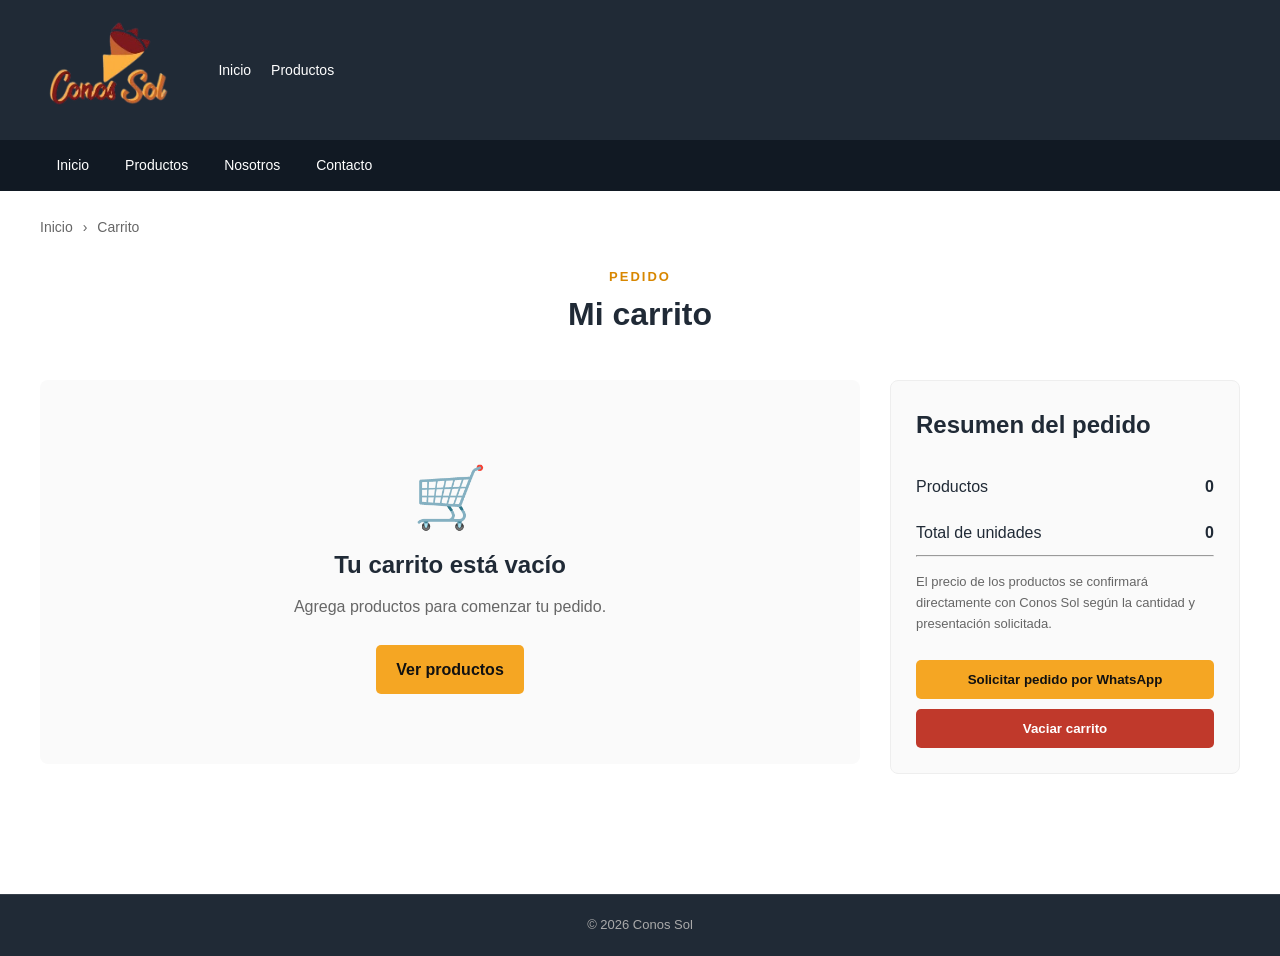
==== pages/carrito.html @ 16136f0b "Organizar archivos para GitHub Pages" ====
<!DOCTYPE html>
<html lang="es">

<head>

    <meta charset="UTF-8">

    <meta
        name="viewport"
        content="width=device-width, initial-scale=1.0"
    >

    <title>Carrito | Conos Sol</title>

    <link
        rel="stylesheet"
        href="../css/style.css"
    >

</head>


<body>

    <header class="header">

        <div class="header-container">

            <a href="../index.html">

                <img
                    src="../img/logo.png"
                    alt="Conos Sol"
                    class="logo"
                >

            </a>


            <nav class="header-actions">

                <a href="../index.html">
                    Inicio
                </a>

                <a href="productos.html">
                    Productos
                </a>

            </nav>

        </div>

    </header>


    <nav class="main-nav">

        <div class="nav-container">

            <a href="../index.html">
                Inicio
            </a>

            <a href="productos.html">
                Productos
            </a>

            <a href="nosotros.html">
                Nosotros
            </a>

            <a href="contacto.html">
                Contacto
            </a>

        </div>

    </nav>


    <main class="cart-page">

        <div class="breadcrumb">

            <a href="../index.html">
                Inicio
            </a>

            <span>
                ›
            </span>

            <span>
                Carrito
            </span>

        </div>


        <div class="section-title">

            <span>
                PEDIDO
            </span>

            <h1>
                Mi carrito
            </h1>

        </div>


        <div class="cart-layout">


            <section>

                <div
                    id="cartItems"
                    class="cart-items"
                >
                    <!-- JavaScript -->
                </div>


                <div
                    id="emptyCart"
                    class="empty-cart"
                >

                    <div>
                        🛒
                    </div>

                    <h2>
                        Tu carrito está vacío
                    </h2>

                    <p>
                        Agrega productos para comenzar tu pedido.
                    </p>

                    <a
                        href="productos.html"
                        class="btn-primary"
                    >
                        Ver productos
                    </a>

                </div>

            </section>


            <aside class="cart-summary">

                <h2>
                    Resumen del pedido
                </h2>


                <div class="summary-row">

                    <span>
                        Productos
                    </span>

                    <strong id="summaryQuantity">
                        0
                    </strong>

                </div>


                <div class="summary-row">

                    <span>
                        Total de unidades
                    </span>

                    <strong id="summaryUnits">
                        0
                    </strong>

                </div>


                <hr>


                <p class="order-note">
                    El precio de los productos se confirmará
                    directamente con Conos Sol según la cantidad
                    y presentación solicitada.
                </p>


                <button
                    onclick="generarPedidoWhatsApp()"
                    class="btn-primary full-button"
                >
                    Solicitar pedido por WhatsApp
                </button>


                <button
                    onclick="vaciarCarrito()"
                    class="btn-danger full-button"
                >
                    Vaciar carrito
                </button>

            </aside>

        </div>

    </main>


    <footer class="footer">

        <div class="footer-bottom">

            <p>
                © 2026 Conos Sol
            </p>

        </div>

    </footer>


    <script src="../js/script.js"></script>

</body>

</html>
---- css/style.css ----
/* =========================================================
   CONOS SOL
   ESTILOS GENERALES
========================================================= */

* {
    margin: 0;
    padding: 0;
    box-sizing: border-box;
}


:root {

    --primary: #f5a623;
    --primary-dark: #d88700;

    --dark: #202a36;
    --dark-2: #303b48;

    --cream: #fff8ec;

    --brown: #71351f;

    --white: #ffffff;

    --gray: #666666;

    --light-gray: #eeeeee;

}


body {

    font-family:
        Arial,
        Helvetica,
        sans-serif;

    color: var(--dark);

    background: #ffffff;

    line-height: 1.6;

}


a {

    text-decoration: none;

    color: inherit;

}


button,
input,
textarea,
select {

    font-family: inherit;

}


/* =========================================================
   HEADER
========================================================= */

.header {

    background: var(--dark);

    color: white;

}


.header-container {

    width: min(
        1400px,
        94%
    );

    margin: auto;

    min-height: 75px;

    display: flex;

    align-items: center;

    gap: 30px;

}


.logo {

    width: 150px;

    height: auto;

    object-fit: contain;

}


.logo-container {

    display: flex;

    align-items: center;

}


/* =========================================================
   BUSCADOR
========================================================= */

.search-container {

    flex: 1;

    display: flex;

    max-width: 700px;

}


.search-container input {

    width: 100%;

    padding: 14px;

    border: none;

    outline: none;

    font-size: 15px;

}


.search-container button {

    width: 60px;

    border: none;

    background: var(--primary);

    cursor: pointer;

    font-size: 20px;

}


.search-container button:hover {

    background: var(--primary-dark);

}


/* =========================================================
   ACCIONES HEADER
========================================================= */

.header-actions {

    display: flex;

    align-items: center;

    gap: 20px;

    white-space: nowrap;

}


.header-actions a {

    font-size: 14px;

}


.header-actions a:hover {

    color: var(--primary);

}


.cart-link {

    position: relative;

}


#cartCounter {

    background: var(--primary);

    color: #111;

    border-radius: 50%;

    min-width: 20px;

    height: 20px;

    display: inline-flex;

    align-items: center;

    justify-content: center;

    font-size: 12px;

    font-weight: bold;

}


/* =========================================================
   MENÚ
========================================================= */

.main-nav {

    background: #111923;

    color: white;

}


.nav-container {

    width: min(
        1400px,
        94%
    );

    margin: auto;

    display: flex;

    overflow-x: auto;

}


.nav-container a {

    padding: 14px 18px;

    white-space: nowrap;

    font-size: 14px;

}


.nav-container a:hover {

    background: var(--dark-2);

    color: var(--primary);

}


/* =========================================================
   HERO
========================================================= */

.hero {

    min-height: 500px;

    display: flex;

    align-items: center;

    background:

        linear-gradient(
            90deg,
            rgba(32, 42, 54, .95),
            rgba(32, 42, 54, .60)
        ),

        url("../img/conos.jpg");

    background-size: cover;

    background-position: center;

    color: white;

}


.hero-content {

    width: min(
        1400px,
        94%
    );

    margin: auto;

    max-width: 700px;

}


.hero-tag {

    color: var(--primary);

    font-weight: bold;

    letter-spacing: 2px;

}


.hero h1 {

    font-size: clamp(
        40px,
        6vw,
        70px
    );

    line-height: 1.1;

    margin: 15px 0;

}


.hero p {

    font-size: 19px;

    margin-bottom: 30px;

}


/* =========================================================
   BOTONES
========================================================= */

.btn-primary,
.btn-secondary,
.btn-danger {

    display: inline-flex;

    align-items: center;

    justify-content: center;

    border: none;

    padding: 12px 20px;

    border-radius: 5px;

    cursor: pointer;

    font-weight: bold;

    transition: .2s;

}


.btn-primary {

    background: var(--primary);

    color: #111;

}


.btn-primary:hover {

    background: var(--primary-dark);

    transform: translateY(-1px);

}


.btn-secondary {

    background: var(--dark);

    color: white;

}


.btn-secondary:hover {

    background: var(--dark-2);

}


.btn-danger {

    background: #c0392b;

    color: white;

}


.full-button {

    width: 100%;

    margin-top: 10px;

}


/* =========================================================
   SECCIONES
========================================================= */

.section {

    width: min(
        1400px,
        94%
    );

    margin: auto;

    padding: 70px 0;

}


.section-title {

    text-align: center;

    margin-bottom: 40px;

}


.section-title span,
.section-label {

    color: var(--primary-dark);

    font-weight: bold;

    font-size: 13px;

    letter-spacing: 2px;

}


.section-title h2 {

    font-size: 34px;

    margin-top: 5px;

}


/* =========================================================
   CATEGORÍAS
========================================================= */

.category-grid {

    display: grid;

    grid-template-columns:
        repeat(
            3,
            1fr
        );

    gap: 20px;

}


.category-card {

    padding: 35px 25px;

    border: 1px solid var(--light-gray);

    border-radius: 8px;

    background: white;

    transition: .2s;

}


.category-card:hover {

    transform: translateY(-5px);

    box-shadow:
        0 8px 25px
        rgba(0,0,0,.10);

}


.category-icon {

    font-size: 45px;

    margin-bottom: 15px;

}


.category-card h3 {

    font-size: 22px;

}


.category-card p {

    color: var(--gray);

}


/* =========================================================
   INFORMACIÓN
========================================================= */

.info-section {

    background: var(--cream);

    padding: 70px max(
        3%,
        calc(
            (100% - 1400px) / 2
        )
    );

    display: grid;

    grid-template-columns:
        1fr 1fr;

    gap: 50px;

    align-items: center;

}


.info-section h2 {

    font-size: 38px;

    line-height: 1.2;

    margin: 10px 0 20px;

}


.info-section p {

    color: var(--gray);

    margin-bottom: 25px;

}


.info-box {

    display: grid;

    grid-template-columns:
        repeat(
            3,
            1fr
        );

    gap: 15px;

}


.info-box div {

    background: white;

    padding: 30px 15px;

    text-align: center;

    border-radius: 8px;

}


.info-box strong {

    display: block;

    font-size: 22px;

    color: var(--primary-dark);

}


.info-box span {

    font-size: 13px;

}


/* =========================================================
   CATÁLOGO
========================================================= */

.catalog-page {

    width: min(
        1400px,
        94%
    );

    margin: auto;

    padding: 25px 0 70px;

}


.breadcrumb {

    display: flex;

    gap: 10px;

    margin-bottom: 25px;

    color: var(--gray);

    font-size: 14px;

}


.catalog-layout {

    display: grid;

    grid-template-columns:
        240px 1fr;

    gap: 30px;

}


/* =========================================================
   SIDEBAR
========================================================= */

.sidebar {

    border:
        1px solid
        var(--light-gray);

    border-radius: 8px;

    overflow: hidden;

    height: fit-content;

    position: sticky;

    top: 20px;

}


.sidebar-header {

    padding: 20px;

    background: var(--dark);

    color: white;

}


.sidebar-header h2 {

    font-size: 20px;

}


.category-button {

    width: 100%;

    padding: 15px 18px;

    background: white;

    border: none;

    border-bottom:
        1px solid
        var(--light-gray);

    text-align: left;

    cursor: pointer;

    font-size: 14px;

}


.category-button:hover,
.category-button.active {

    background: var(--cream);

    color: var(--primary-dark);

    font-weight: bold;

}


.sidebar-info {

    padding: 20px;

    background: #fafafa;

}


.sidebar-info h3 {

    margin-bottom: 8px;

}


.sidebar-info p {

    color: var(--gray);

    font-size: 13px;

    margin-bottom: 12px;

}


.sidebar-info a {

    color: var(--primary-dark);

    font-weight: bold;

}


/* =========================================================
   CABECERA CATÁLOGO
========================================================= */

.catalog-header {

    display: flex;

    justify-content: space-between;

    align-items: end;

    gap: 20px;

    margin-bottom: 30px;

}


.catalog-header h1 {

    font-size: 35px;

    line-height: 1.2;

}


.catalog-header p {

    color: var(--gray);

}


.sort-container {

    display: flex;

    align-items: center;

    gap: 10px;

}


.sort-container select {

    padding: 10px;

    border:
        1px solid
        #ccc;

    border-radius: 5px;

}


/* =========================================================
   PRODUCTOS
========================================================= */

.product-grid {

    display: grid;

    grid-template-columns:
        repeat(
            3,
            1fr
        );

    gap: 20px;

}


.product-card {

    border:
        1px solid
        var(--light-gray);

    border-radius: 8px;

    overflow: hidden;

    background: white;

    display: flex;

    flex-direction: column;

    transition: .2s;

}


.product-card:hover {

    box-shadow:
        0 8px 25px
        rgba(0,0,0,.10);

    transform: translateY(-3px);

}


.product-image-container {

    height: 240px;

    display: flex;

    align-items: center;

    justify-content: center;

    background: #fafafa;

    overflow: hidden;

}


.product-image {

    width: 100%;

    height: 100%;

    object-fit: contain;

}


.image-placeholder {

    display: flex;

    flex-direction: column;

    align-items: center;

    justify-content: center;

    height: 100%;

    width: 100%;

    color: var(--gray);

}


.image-placeholder span {

    font-size: 50px;

}


.product-content {

    padding: 20px;

    flex: 1;

    display: flex;

    flex-direction: column;

}


.product-category {

    color: var(--primary-dark);

    font-size: 12px;

    font-weight: bold;

    text-transform: uppercase;

    letter-spacing: 1px;

}


.product-content h3 {

    font-size: 20px;

    margin: 5px 0 10px;

}


.product-description {

    color: var(--gray);

    font-size: 14px;

}


.product-specs {

    margin-top: 15px;

    padding-top: 15px;

    border-top:
        1px solid
        var(--light-gray);

}


.product-specs p {

    font-size: 13px;

    margin: 4px 0;

}


.product-actions {

    display: flex;

    gap: 8px;

    margin-top: auto;

    padding-top: 20px;

}


.product-actions button,
.product-actions a {

    flex: 1;

}


.no-results {

    display: none;

    padding: 60px 20px;

    text-align: center;

    color: var(--gray);

}


/* =========================================================
   PÁGINAS INTERNAS
========================================================= */

.page-banner {

    padding: 80px 5%;

    background: var(--dark);

    color: white;

    text-align: center;

}


.page-banner span {

    color: var(--primary);

    font-weight: bold;

    letter-spacing: 2px;

}


.page-banner h1 {

    font-size: 45px;

    margin: 10px 0;

}


.content-section {

    width: min(
        1100px,
        94%
    );

    margin: auto;

    padding: 70px 0;

    display: grid;

    grid-template-columns:
        1.5fr 1fr;

    gap: 50px;

    align-items: center;

}


.content-text h2 {

    font-size: 38px;

    line-height: 1.2;

    margin: 10px 0 20px;

}


.content-text p {

    color: var(--gray);

    margin-bottom: 15px;

}


.company-card {

    padding: 50px;

    text-align: center;

    background: var(--cream);

    border-radius: 10px;

}


.big-icon {

    font-size: 80px;

}


.light-section {

    background: #fafafa;

    width: 100%;

    padding-left: 5%;

    padding-right: 5%;

}


.values-grid {

    width: min(
        1200px,
        100%
    );

    margin: auto;

    display: grid;

    grid-template-columns:
        repeat(
            3,
            1fr
        );

    gap: 20px;

}


.value-card {

    padding: 30px;

    background: white;

    border:
        1px solid
        var(--light-gray);

    border-radius: 8px;

}


.value-card > div {

    font-size: 40px;

}


.value-card p {

    color: var(--gray);

}


/* =========================================================
   CTA
========================================================= */

.cta-section {

    padding: 70px 20px;

    text-align: center;

    background: var(--cream);

}


.cta-section h2 {

    font-size: 35px;

    margin-bottom: 10px;

}


.cta-section p {

    margin-bottom: 25px;

    color: var(--gray);

}


/* =========================================================
   CONTACTO
========================================================= */

.contact-section {

    width: min(
        1100px,
        94%
    );

    margin: auto;

    padding: 70px 0;

    display: grid;

    grid-template-columns:
        1fr 1fr;

    gap: 50px;

}


.contact-info h2 {

    font-size: 38px;

    line-height: 1.2;

    margin: 10px 0 20px;

}


.contact-info > p {

    color: var(--gray);

    margin-bottom: 30px;

}


.contact-item {

    display: flex;

    gap: 15px;

    margin: 25px 0;

}


.contact-item > span {

    font-size: 30px;

}


.contact-item p {

    color: var(--gray);

}


.contact-form-container {

    padding: 30px;

    border:
        1px solid
        var(--light-gray);

    border-radius: 8px;

}


.contact-form-container h2 {

    margin-bottom: 20px;

}


.contact-form-container form {

    display: flex;

    flex-direction: column;

}


.contact-form-container label {

    margin-top: 15px;

    margin-bottom: 5px;

    font-weight: bold;

}


.contact-form-container input,
.contact-form-container textarea {

    padding: 12px;

    border:
        1px solid
        #ccc;

    border-radius: 5px;

    resize: vertical;

    outline: none;

}


.contact-form-container input:focus,
.contact-form-container textarea:focus {

    border-color:
        var(--primary);

}


/* =========================================================
   DETALLE PRODUCTO
========================================================= */

.product-detail-page {

    width: min(
        1200px,
        94%
    );

    margin: auto;

    padding: 25px 0 70px;

}


.product-detail {

    display: grid;

    grid-template-columns:
        1fr 1fr;

    gap: 50px;

    align-items: start;

}


.detail-image {

    min-height: 500px;

    background: #fafafa;

    display: flex;

    align-items: center;

    justify-content: center;

    border-radius: 10px;

    overflow: hidden;

}


.detail-image img {

    width: 100%;

    height: 500px;

    object-fit: contain;

}


.detail-content h1 {

    font-size: 45px;

    line-height: 1.1;

    margin: 10px 0 20px;

}


.detail-description {

    color: var(--gray);

    font-size: 17px;

    margin-bottom: 25px;

}


.detail-specifications {

    border-top:
        1px solid
        var(--light-gray);

}


.detail-specifications div {

    display: flex;

    justify-content: space-between;

    gap: 20px;

    padding: 15px 0;

    border-bottom:
        1px solid
        var(--light-gray);

}


.detail-specifications span {

    color: var(--gray);

}


.detail-specifications strong {

    text-align: right;

}


.detail-actions {

    display: flex;

    gap: 10px;

    margin-top: 25px;

}


.detail-actions button,
.detail-actions a {

    flex: 1;

}


.quality-box {

    margin-top: 25px;

    padding: 20px;

    background: var(--cream);

    border-radius: 8px;

}


.quality-box p {

    color: var(--gray);

    margin-top: 5px;

    font-size: 14px;

}


/* =========================================================
   CARRITO
========================================================= */

.cart-page {

    width: min(
        1200px,
        94%
    );

    margin: auto;

    padding: 25px 0 70px;

}


.cart-layout {

    display: grid;

    grid-template-columns:
        1fr 350px;

    gap: 30px;

}


.cart-items {

    display: flex;

    flex-direction: column;

    gap: 15px;

}


.cart-item {

    display: grid;

    grid-template-columns:
        100px 1fr auto auto;

    gap: 20px;

    align-items: center;

    padding: 15px;

    border:
        1px solid
        var(--light-gray);

    border-radius: 8px;

}


.cart-item-image {

    width: 100px;

    height: 100px;

    background: #fafafa;

}


.cart-item-image img {

    width: 100%;

    height: 100%;

    object-fit: contain;

}


.cart-item-info span {

    color: var(--primary-dark);

    font-size: 12px;

    font-weight: bold;

}


.cart-item-info p {

    color: var(--gray);

    font-size: 13px;

}


.quantity-control {

    display: flex;

    align-items: center;

    gap: 12px;

}


.quantity-control button {

    width: 32px;

    height: 32px;

    border: 1px solid #ccc;

    background: white;

    cursor: pointer;

    border-radius: 4px;

}


.remove-button {

    border: none;

    background: transparent;

    cursor: pointer;

    color: #c0392b;

    font-size: 20px;

}


.cart-summary {

    padding: 25px;

    background: #fafafa;

    border:
        1px solid
        var(--light-gray);

    border-radius: 8px;

    height: fit-content;

    position: sticky;

    top: 20px;

}


.cart-summary h2 {

    margin-bottom: 20px;

}


.summary-row {

    display: flex;

    justify-content: space-between;

    padding: 10px 0;

}


.order-note {

    font-size: 13px;

    color: var(--gray);

    margin: 15px 0;

}


.empty-cart {

    text-align: center;

    padding: 70px 20px;

    background: #fafafa;

    border-radius: 8px;

}


.empty-cart > div {

    font-size: 60px;

}


.empty-cart p {

    color: var(--gray);

    margin: 10px 0 25px;

}


/* =========================================================
   FOOTER
========================================================= */

.footer {

    background: var(--dark);

    color: white;

    margin-top: 50px;

}


.footer-container {

    width: min(
        1400px,
        94%
    );

    margin: auto;

    padding: 50px 0;

    display: grid;

    grid-template-columns:
        2fr
        1fr
        1fr
        1fr;

    gap: 40px;

}


.footer-container h3 {

    margin-bottom: 15px;

    color: var(--primary);

}


.footer-container p {

    color: #ccc;

    font-size: 14px;

}


.footer-container a {

    display: block;

    color: #ccc;

    margin: 7px 0;

    font-size: 14px;

}


.footer-container a:hover {

    color: var(--primary);

}


.footer-bottom {

    padding: 20px;

    text-align: center;

    border-top:
        1px solid
        rgba(255,255,255,.1);

    color: #aaa;

    font-size: 13px;

}


/* =========================================================
   RESPONSIVE
========================================================= */

@media (max-width: 1000px) {

    .header-container {

        flex-wrap: wrap;

        padding: 15px 0;

    }


    .search-container {

        order: 3;

        flex-basis: 100%;

        max-width: none;

    }


    .category-grid {

        grid-template-columns:
            repeat(
                2,
                1fr
            );

    }


    .product-grid {

        grid-template-columns:
            repeat(
                2,
                1fr
            );

    }


    .catalog-layout {

        grid-template-columns:
            200px 1fr;

    }


    .info-section,
    .content-section,
    .contact-section {

        grid-template-columns:
            1fr;

    }


    .footer-container {

        grid-template-columns:
            repeat(
                2,
                1fr
            );

    }


    .product-detail {

        grid-template-columns:
            1fr;

    }

}


@media (max-width: 700px) {

    .header-actions {

        width: 100%;

        justify-content: center;

        overflow-x: auto;

    }


    .category-grid,
    .product-grid,
    .values-grid {

        grid-template-columns:
            1fr;

    }


    .catalog-layout {

        grid-template-columns:
            1fr;

    }


    .sidebar {

        position: static;

    }


    .catalog-header {

        flex-direction: column;

        align-items: stretch;

    }


    .sort-container {

        justify-content: space-between;

    }


    .info-box {

        grid-template-columns:
            1fr;

    }


    .footer-container {

        grid-template-columns:
            1fr;

    }


    .detail-image {

        min-height: 350px;

    }


    .detail-image img {

        height: 350px;

    }


    .detail-content h1 {

        font-size: 35px;

    }


    .cart-layout {

        grid-template-columns:
            1fr;

    }


    .cart-item {

        grid-template-columns:
            80px 1fr;

    }


    .cart-item-image {

        width: 80px;

        height: 80px;

    }


    .quantity-control {

        grid-column: 2;

    }


    .remove-button {

        position: absolute;

        right: 15px;

    }


    .cart-item {

        position: relative;

    }

}
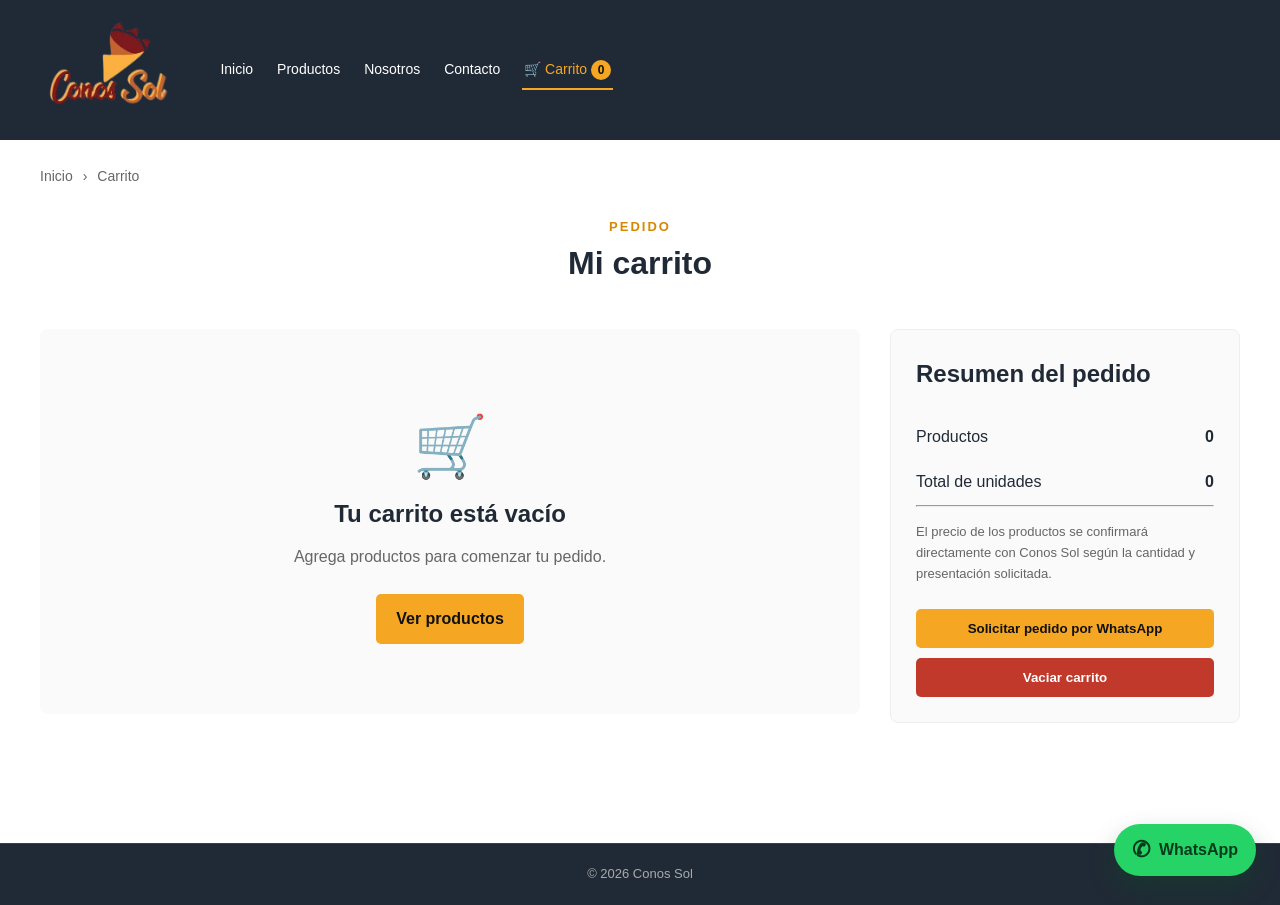
==== commit c865254f: "Actualizar diseño de la página" ====
--- a/pages/carrito.html
+++ b/pages/carrito.html
@@ -47,36 +47,24 @@
                     Productos
                 </a>
 
+                <a href="nosotros.html">
+                    Nosotros
+                </a>
+
+                <a href="contacto.html">
+                    Contacto
+                </a>
+
+                <a href="carrito.html" class="cart-link" aria-current="page">
+                    🛒 Carrito
+                    <span id="cartCounter">0</span>
+                </a>
+
             </nav>
 
         </div>
 
     </header>
-
-
-    <nav class="main-nav">
-
-        <div class="nav-container">
-
-            <a href="../index.html">
-                Inicio
-            </a>
-
-            <a href="productos.html">
-                Productos
-            </a>
-
-            <a href="nosotros.html">
-                Nosotros
-            </a>
-
-            <a href="contacto.html">
-                Contacto
-            </a>
-
-        </div>
-
-    </nav>
 
 
     <main class="cart-page">
@@ -235,4 +223,4 @@
 
 </body>
 
-</html>+</html>
--- a/css/style.css
+++ b/css/style.css
@@ -56,6 +56,19 @@
 }
 
 
+a:focus-visible,
+button:focus-visible,
+input:focus-visible,
+textarea:focus-visible,
+select:focus-visible {
+
+    outline: 3px solid rgba(245, 166, 35, .75);
+
+    outline-offset: 3px;
+
+}
+
+
 button,
 input,
 textarea,
@@ -192,6 +205,12 @@
 
     font-size: 14px;
 
+    padding: 8px 2px;
+
+    border-bottom: 2px solid transparent;
+
+    transition: color .2s, border-color .2s;
+
 }
 
 
@@ -295,19 +314,13 @@
 
     align-items: center;
 
-    background:
-
-        linear-gradient(
-            90deg,
-            rgba(32, 42, 54, .95),
-            rgba(32, 42, 54, .60)
-        ),
-
-        url("../img/conos.jpg");
-
-    background-size: cover;
-
-    background-position: center;
+    position: relative;
+
+    overflow: hidden;
+
+    isolation: isolate;
+
+    background: var(--dark) url("../img/conos/cono-especial.jpg") center / cover;
 
     color: white;
 
@@ -323,7 +336,11 @@
 
     margin: auto;
 
-    max-width: 700px;
+    max-width: 1400px;
+
+    position: relative;
+
+    z-index: 2;
 
 }
 
@@ -1355,6 +1372,8 @@
 
     border-radius: 8px;
 
+    box-shadow: 0 14px 35px rgba(32, 42, 54, .08);
+
 }
 
 
@@ -1408,6 +1427,8 @@
 
     border-color:
         var(--primary);
+
+    box-shadow: 0 0 0 3px rgba(245, 166, 35, .18);
 
 }
 
@@ -1723,6 +1744,292 @@
     color: #c0392b;
 
     font-size: 20px;
+
+}
+
+
+.company-contact-section {
+
+    width: min(1100px, 94%);
+
+    margin: 0 auto 70px;
+
+    display: grid;
+
+    grid-template-columns: .9fr 1.1fr;
+
+    min-height: 420px;
+
+    border: 1px solid var(--light-gray);
+
+    border-radius: 12px;
+
+    overflow: hidden;
+
+    background: white;
+
+    box-shadow: 0 14px 35px rgba(32, 42, 54, .07);
+
+}
+
+
+.company-contact-card {
+
+    padding: 50px;
+
+    background: var(--cream);
+
+}
+
+
+.company-contact-card h2 {
+
+    margin: 8px 0 14px;
+
+    font-size: 32px;
+
+    line-height: 1.2;
+
+}
+
+
+.company-contact-card > p {
+
+    color: var(--gray);
+
+    margin-bottom: 18px;
+
+}
+
+
+.map-link,
+.company-phone a {
+
+    color: var(--primary-dark);
+
+    font-weight: bold;
+
+}
+
+
+.company-phone {
+
+    margin-top: 28px;
+
+}
+
+
+.social-links {
+
+    display: flex;
+
+    flex-wrap: wrap;
+
+    gap: 10px;
+
+    margin-top: 18px;
+
+}
+
+
+.social-links a {
+
+    padding: 8px 13px;
+
+    border: 1px solid var(--primary);
+
+    border-radius: 999px;
+
+    color: var(--dark);
+
+    font-size: 14px;
+
+    font-weight: bold;
+
+}
+
+
+.social-links a:hover {
+
+    background: var(--primary);
+
+}
+
+
+.company-map {
+
+    width: 100%;
+
+    height: 100%;
+
+    min-height: 420px;
+
+    border: 0;
+
+}
+
+
+.header-actions a[aria-current="page"] {
+
+    color: var(--primary);
+
+    border-bottom-color: var(--primary);
+
+}
+
+
+@media (prefers-reduced-motion: reduce) {
+
+    .hero-video {
+
+        display: none;
+
+    }
+
+}
+
+
+.hero::before {
+
+    content: "";
+
+    position: absolute;
+
+    z-index: 1;
+
+    inset: 0;
+
+    background: linear-gradient(
+        90deg,
+        rgba(32, 42, 54, .94),
+        rgba(32, 42, 54, .64) 58%,
+        rgba(32, 42, 54, .28)
+    );
+
+}
+
+
+.hero-video {
+
+    position: absolute;
+
+    z-index: 0;
+
+    inset: 0;
+
+    width: 100%;
+
+    height: 100%;
+
+    object-fit: cover;
+
+    object-position: center;
+
+}
+
+
+.contact-whatsapp-link {
+
+    display: inline-flex;
+
+    margin-top: 8px;
+
+    color: var(--primary-dark);
+
+    font-weight: bold;
+
+}
+
+
+.site-notification {
+
+    position: fixed;
+
+    z-index: 20;
+
+    right: 24px;
+
+    bottom: 86px;
+
+    max-width: min(360px, calc(100% - 48px));
+
+    padding: 14px 18px;
+
+    border-radius: 8px;
+
+    background: var(--dark);
+
+    color: white;
+
+    box-shadow: 0 12px 30px rgba(0, 0, 0, .2);
+
+    opacity: 0;
+
+    pointer-events: none;
+
+    transform: translateY(12px);
+
+    transition: opacity .2s, transform .2s;
+
+}
+
+
+.site-notification.is-visible {
+
+    opacity: 1;
+
+    transform: translateY(0);
+
+}
+
+
+.floating-whatsapp {
+
+    position: fixed;
+
+    z-index: 19;
+
+    right: 24px;
+
+    bottom: 24px;
+
+    display: inline-flex;
+
+    align-items: center;
+
+    gap: 9px;
+
+    padding: 13px 18px;
+
+    border-radius: 999px;
+
+    background: #25d366;
+
+    color: #073b1b;
+
+    font-weight: bold;
+
+    box-shadow: 0 12px 26px rgba(10, 84, 36, .3);
+
+    transition: transform .2s, box-shadow .2s;
+
+}
+
+
+.floating-whatsapp span:first-child {
+
+    font-size: 22px;
+
+    line-height: 1;
+
+}
+
+
+.floating-whatsapp:hover {
+
+    transform: translateY(-3px);
+
+    box-shadow: 0 16px 32px rgba(10, 84, 36, .38);
 
 }
 
@@ -1958,7 +2265,8 @@
 
     .info-section,
     .content-section,
-    .contact-section {
+    .contact-section,
+    .company-contact-section {
 
         grid-template-columns:
             1fr;
@@ -1989,6 +2297,29 @@
 
 @media (max-width: 700px) {
 
+    .hero {
+
+        min-height: 440px;
+
+        background-position: 70% center;
+
+    }
+
+
+    .company-contact-card {
+
+        padding: 40px;
+
+    }
+
+
+    .hero h1,
+    .page-banner h1 {
+
+        font-size: 38px;
+
+    }
+
     .header-actions {
 
         width: 100%;
@@ -2057,6 +2388,40 @@
     }
 
 
+    .company-contact-card {
+
+        padding: 32px 25px;
+
+    }
+
+
+    .company-map {
+
+        min-height: 320px;
+
+    }
+
+
+    .floating-whatsapp-text {
+
+        display: none;
+
+    }
+
+
+    .floating-whatsapp {
+
+        width: 54px;
+
+        height: 54px;
+
+        justify-content: center;
+
+        padding: 0;
+
+    }
+
+
     .detail-image {
 
         min-height: 350px;
@@ -2125,4 +2490,4 @@
 
     }
 
-}+}
